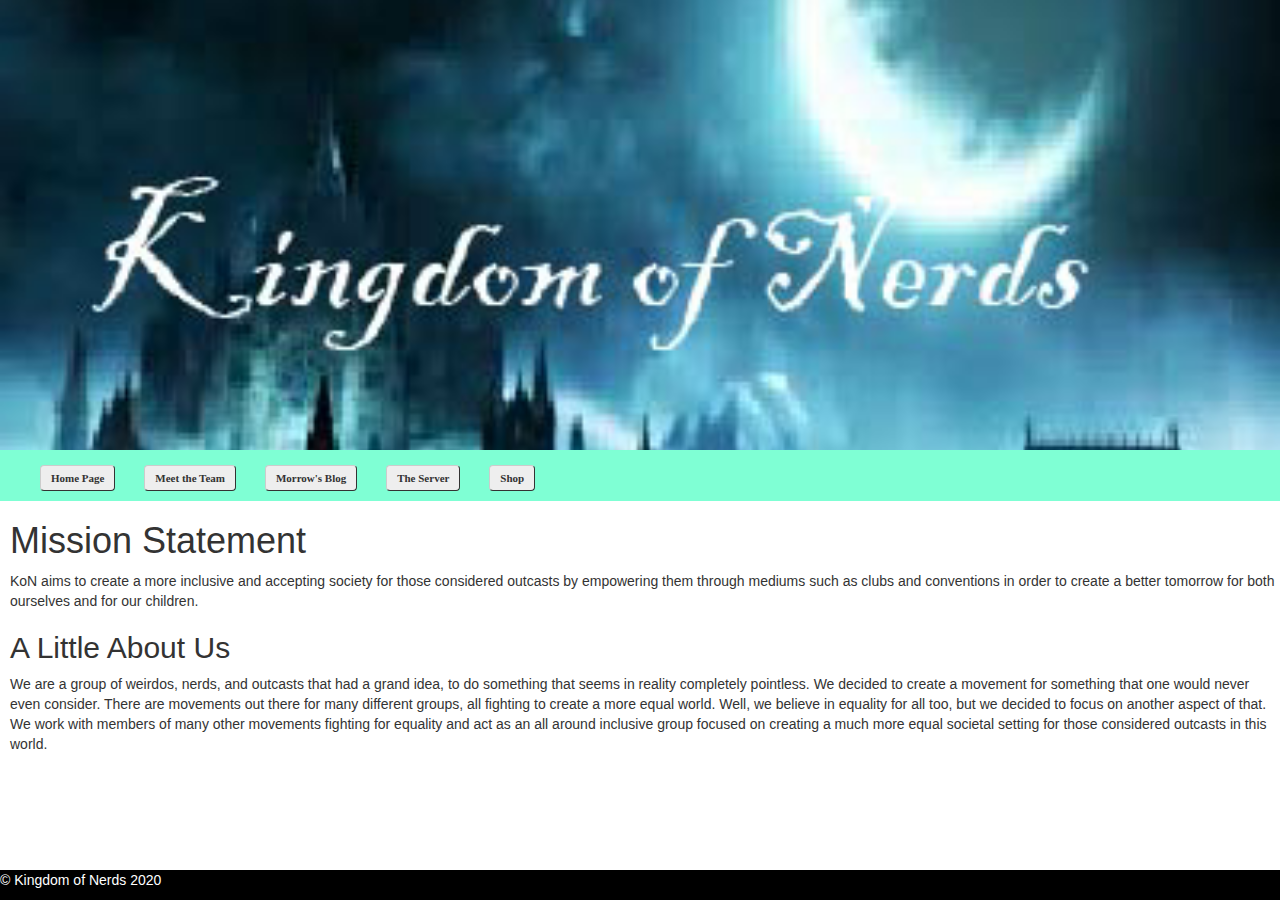
==== index.html @ 8d45f54f "css" ====
﻿<!DOCTYPE html>
<html lang="en">
<head>
	<meta charset="utf-8">

	<title>Kingdom of Nerds</title>
	<link rel="icon" href="img/favicon.ico">

	<meta name="author" content="Morrow">
	<meta name="author" content="Warlow">

	<!-- Bootstrap CDN (CSS, jQuery, Bootstrap) -->
	<link rel="stylesheet" href="https://maxcdn.bootstrapcdn.com/bootstrap/3.4.1/css/bootstrap.min.css">
	<link rel="stylesheet" href="img/indexstyle.css">
	<script src="https://ajax.googleapis.com/ajax/libs/jquery/3.5.1/jquery.min.js"></script>
	<script src="https://maxcdn.bootstrapcdn.com/bootstrap/3.4.1/js/bootstrap.min.js"></script>
</head>
<body>
	<div class="banner-image">
	</div>
	<nav>
		<div class="table">
			<ul id="navlist">
				<li><a class="btn" href="index.html">Home Page</a></li>
				<li><a class="btn" href="aboutus.html">Meet the Team</a></li>
				<li><a class="btn" href="blog.html">Morrow's Blog</a></li>
				<!--Still unsure what all will go under this one. Probably just talk about the server and share some things from it?-->
				<li><a class="btn" href="discordserver.html">The Server</a></li>
				<!--Shop will be created later for selling KoN Merchandise-->
				<li><a class="btn" href="shop.html">Shop</a></li>
			</ul>
		</div>
	</nav>
	<header id="statement">
		<h1>Mission Statement</h1>
		<p>
			KoN aims to create a more inclusive and accepting society for those
			considered outcasts by empowering them through mediums such as clubs and conventions in order to
			create a better tomorrow for both ourselves and for our children.
		</p>
	</header>

	<main>
		<section id="about">
			<h2>A Little About Us</h2>
			<p>
				We are a group of weirdos, nerds, and outcasts that had a grand idea, to do something that seems in reality
				completely pointless. We decided to create a movement for something that one would never even consider.
				There are movements out there for many different groups, all fighting to create a more equal world.
				Well, we believe in equality for all too, but we decided to focus on another aspect of that. We work with
				members of many other movements fighting for equality and act as an all around inclusive group focused on creating
				a much more equal societal setting for those considered outcasts in this world.
			</p>
		</section>
	</main>
</body>
</html>
<footer>
	<div class="footer">
		<p>&copy Kingdom of Nerds 2020</p>
	</div>
</footer>
---- img/indexstyle.css ----
﻿/*CSS code for the index.html file*/

body, html {
    height:100%;
}

#navlist li{
    display:inline;
    padding-right: 25px;
    padding-top: 10px;
    margin-top: 10px;
    text-align: center;
}
.table {
    display:table;
    margin: 0 auto;
}

nav{
    background-color:aquamarine;
    color: black;
    padding-top: 15px;
}

.btn {
    font: bold 11px Atari;
    text-decoration: none;
    background-color: #EEEEEE;
    color: #333333;
    padding: 6px 10px 6px 10px;
    border-top: 1px solid #CCCCCC;
    border-right: 1px solid #333333;
    border-bottom: 1px solid #333333;
    border-left: 1px solid #CCCCCC;
}

#about {
    padding-left: 10px;
}

#statement {
    padding-left: 10px;
}

.banner-image {
    background-image: url("kon.png");
    height: 50%;
    background-position: center;
    background-repeat: no-repeat;
    background-size: cover;
    position: relative;
}

.banner-text{
    text-align:center;
    position: absolute;
    top: 50%;
    left: 50%; 
    transform: translate(-50%, -50%);
    color: white;
}

.footer {
    position: fixed;
    left: 0;
    bottom: 0;
    width: 100%;
    background-color: black;
    color: white;
    text-align: left;
}

/*CSS code for the aboutus.html file*/

.aboutbody {
    padding-left: 15px;
}
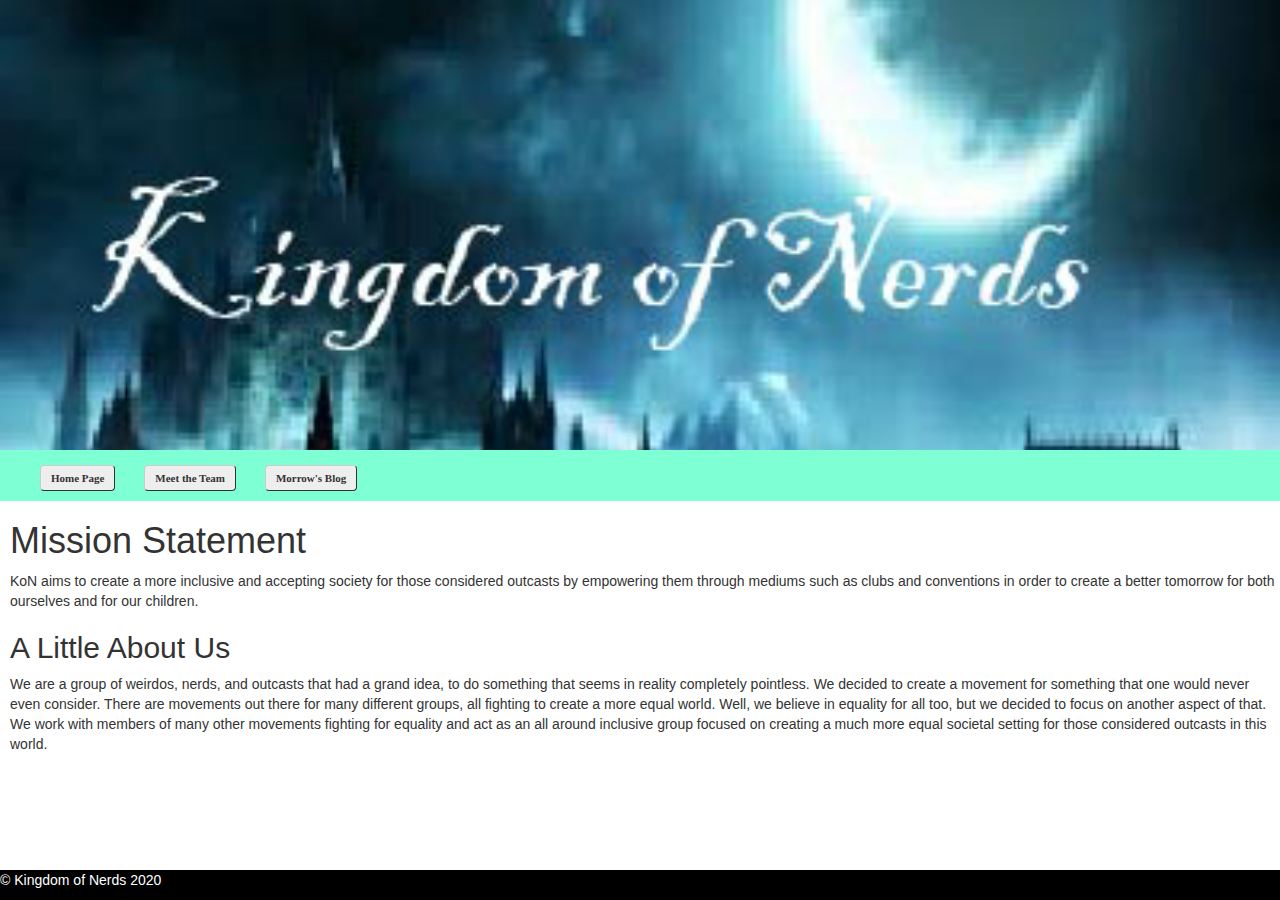
==== commit 5865f3ea: "edited out shop and blog" ====
--- a/index.html
+++ b/index.html
@@ -20,15 +20,15 @@
 	</div>
 	<nav>
 		<div class="table">
-			<ul id="navlist">
+			<ol id="navlist">
 				<li><a class="btn" href="index.html">Home Page</a></li>
 				<li><a class="btn" href="aboutus.html">Meet the Team</a></li>
 				<li><a class="btn" href="blog.html">Morrow's Blog</a></li>
 				<!--Still unsure what all will go under this one. Probably just talk about the server and share some things from it?-->
-				<li><a class="btn" href="discordserver.html">The Server</a></li>
+				<!--<li><a class="btn" href="discordserver.html">The Server</a></li>-->
 				<!--Shop will be created later for selling KoN Merchandise-->
-				<li><a class="btn" href="shop.html">Shop</a></li>
-			</ul>
+				<!--<li><a class="btn" href="shop.html">Shop</a></li>-->
+			</ol>
 		</div>
 	</nav>
 	<header id="statement">
--- a/img/indexstyle.css
+++ b/img/indexstyle.css
@@ -4,7 +4,7 @@
     height:100%;
 }
 
-#navlist li{
+ol li{
     display:inline;
     padding-right: 25px;
     padding-top: 10px;
@@ -74,4 +74,4 @@
 
 .aboutbody {
     padding-left: 15px;
-}+}
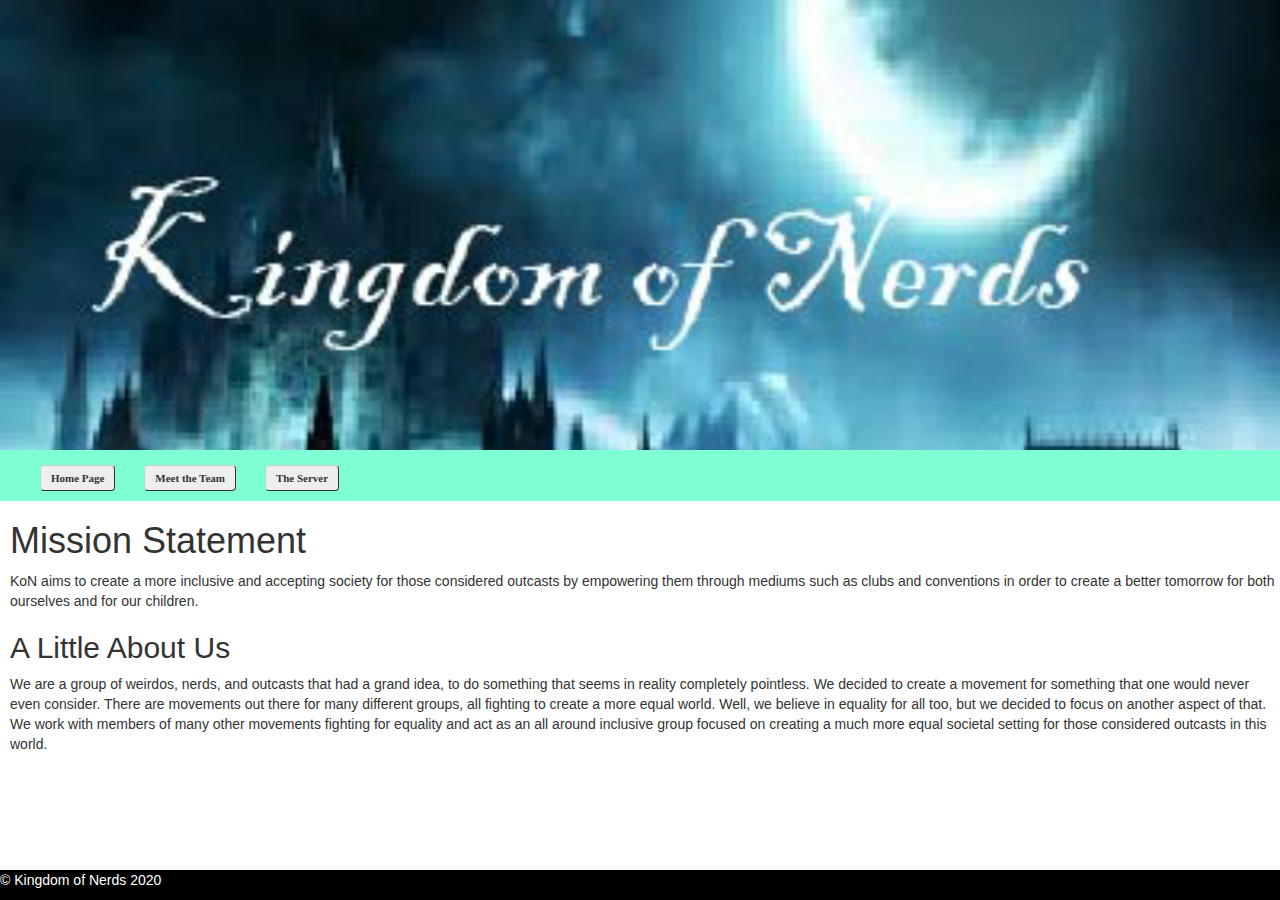
==== commit 819b87c7: "edited out shop and blog" ====
--- a/index.html
+++ b/index.html
@@ -23,9 +23,9 @@
 			<ol id="navlist">
 				<li><a class="btn" href="index.html">Home Page</a></li>
 				<li><a class="btn" href="aboutus.html">Meet the Team</a></li>
-				<li><a class="btn" href="blog.html">Morrow's Blog</a></li>
+				<!--<li><a class="btn" href="blog.html">Morrow's Blog</a></li>-->
 				<!--Still unsure what all will go under this one. Probably just talk about the server and share some things from it?-->
-				<!--<li><a class="btn" href="discordserver.html">The Server</a></li>-->
+				<li><a class="btn" href="discordserver.html">The Server</a></li>
 				<!--Shop will be created later for selling KoN Merchandise-->
 				<!--<li><a class="btn" href="shop.html">Shop</a></li>-->
 			</ol>
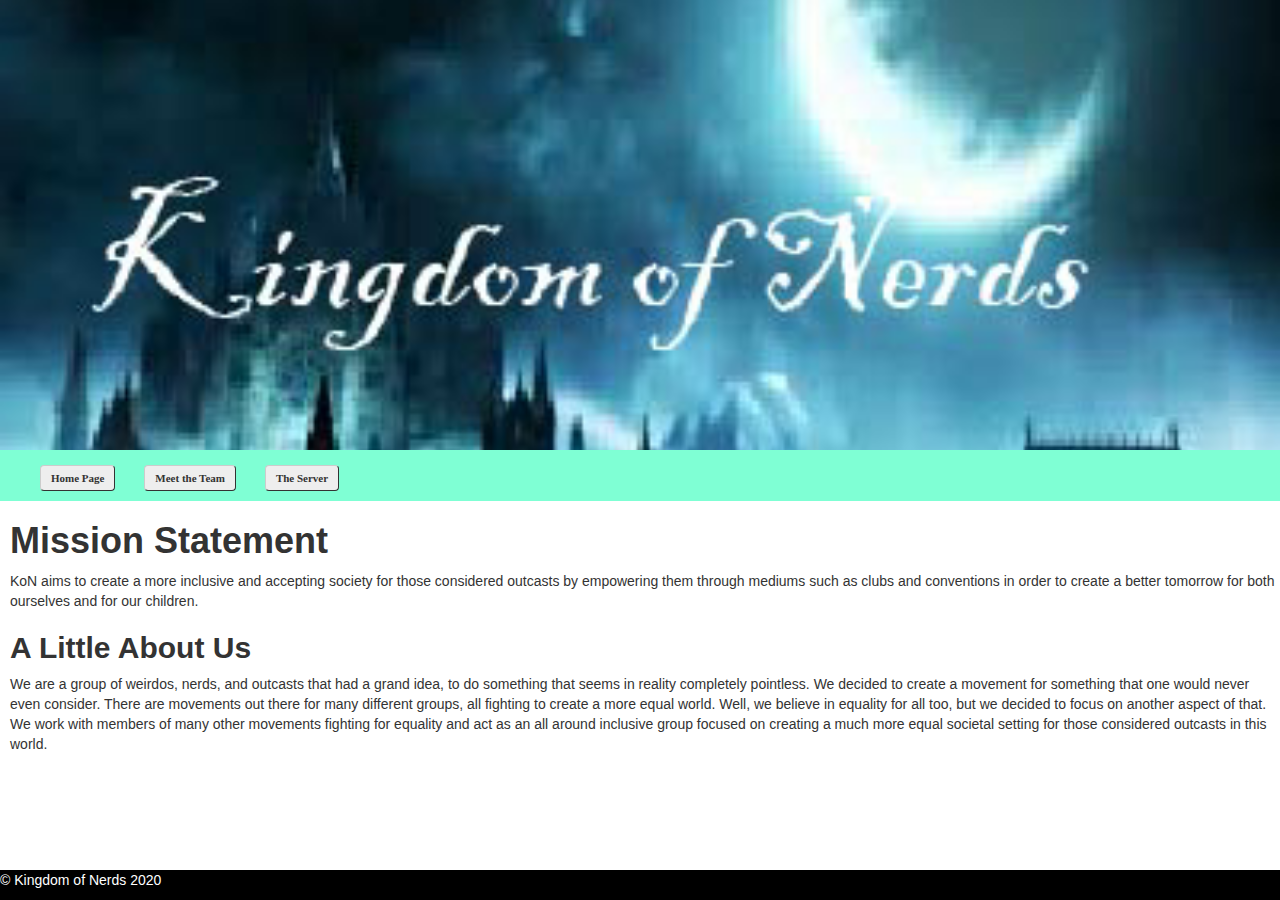
==== commit 629645d3: "Bolded front page headers" ====
--- a/index.html
+++ b/index.html
@@ -32,7 +32,7 @@
 		</div>
 	</nav>
 	<header id="statement">
-		<h1>Mission Statement</h1>
+		<h1><b>Mission Statement</b></h1>
 		<p>
 			KoN aims to create a more inclusive and accepting society for those
 			considered outcasts by empowering them through mediums such as clubs and conventions in order to
@@ -42,7 +42,7 @@
 
 	<main>
 		<section id="about">
-			<h2>A Little About Us</h2>
+			<h2><b>A Little About Us</b></h2>
 			<p>
 				We are a group of weirdos, nerds, and outcasts that had a grand idea, to do something that seems in reality
 				completely pointless. We decided to create a movement for something that one would never even consider.
@@ -55,6 +55,9 @@
 	</main>
 </body>
 </html>
+<br />
+<br />
+<br />
 <footer>
 	<div class="footer">
 		<p>&copy Kingdom of Nerds 2020</p>
--- a/img/indexstyle.css
+++ b/img/indexstyle.css
@@ -72,6 +72,6 @@
 
 /*CSS code for the aboutus.html file*/
 
-.aboutbody {
+.body {
     padding-left: 15px;
 }
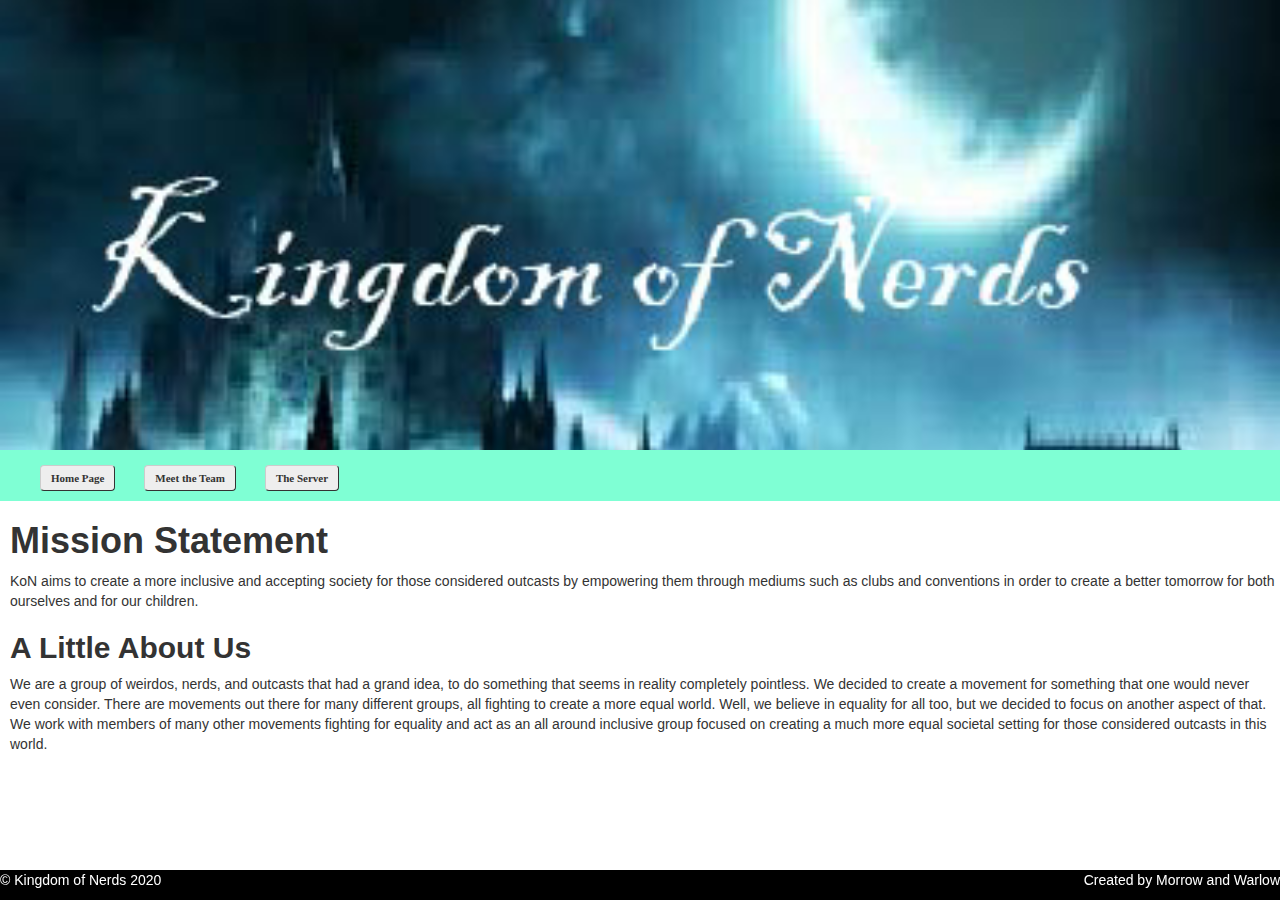
==== commit 5b1e4854: "footer" ====
--- a/index.html
+++ b/index.html
@@ -60,6 +60,8 @@
 <br />
 <footer>
 	<div class="footer">
-		<p>&copy Kingdom of Nerds 2020</p>
+		<p class="copyright">&copy Kingdom of Nerds 2020</p>
+		<p class="creators">Created by Morrow and Warlow</p>
+		<div style="clear:right"></div>
 	</div>
 </footer>--- a/img/indexstyle.css
+++ b/img/indexstyle.css
@@ -67,7 +67,14 @@
     width: 100%;
     background-color: black;
     color: white;
-    text-align: left;
+}
+
+.copyright {
+    float: left;
+}
+
+.creators {
+    float: right;
 }
 
 /*CSS code for the aboutus.html file*/
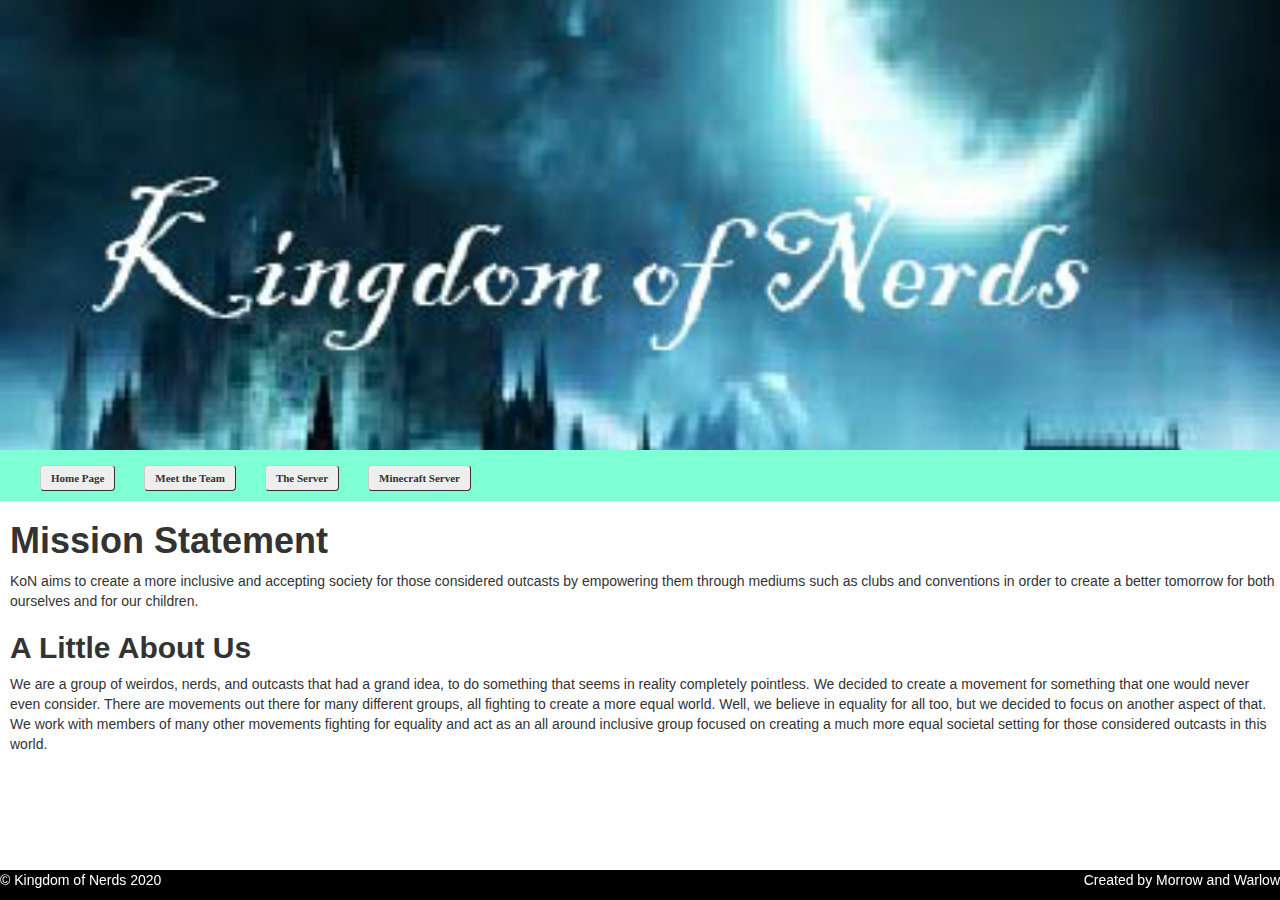
==== commit 65b2d09a: "edit" ====
--- a/index.html
+++ b/index.html
@@ -28,6 +28,7 @@
 				<li><a class="btn" href="discordserver.html">The Server</a></li>
 				<!--Shop will be created later for selling KoN Merchandise-->
 				<!--<li><a class="btn" href="shop.html">Shop</a></li>-->
+				<li><a class="btn" href="minecraftserver.html">Minecraft Server</a></li>
 			</ol>
 		</div>
 	</nav>
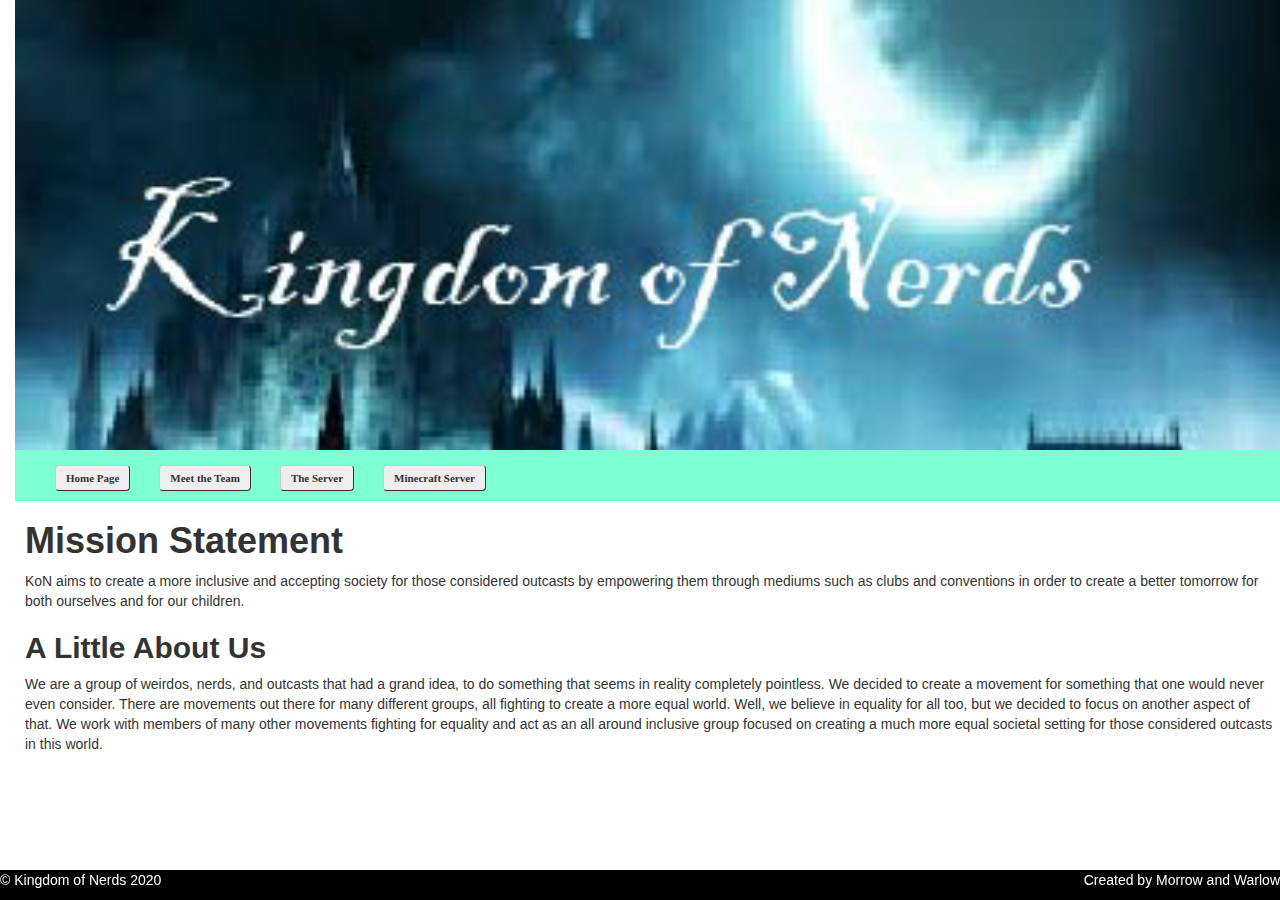
==== commit bf833015: "Fixed body spacing" ====
--- a/index.html
+++ b/index.html
@@ -15,7 +15,7 @@
 	<script src="https://ajax.googleapis.com/ajax/libs/jquery/3.5.1/jquery.min.js"></script>
 	<script src="https://maxcdn.bootstrapcdn.com/bootstrap/3.4.1/js/bootstrap.min.js"></script>
 </head>
-<body>
+<body class="body">
 	<div class="banner-image">
 	</div>
 	<nav>
--- a/img/indexstyle.css
+++ b/img/indexstyle.css
@@ -77,6 +77,10 @@
     float: right;
 }
 
+.newsletter {
+    display: inline;
+}
+
 /*CSS code for the aboutus.html file*/
 
 .body {
